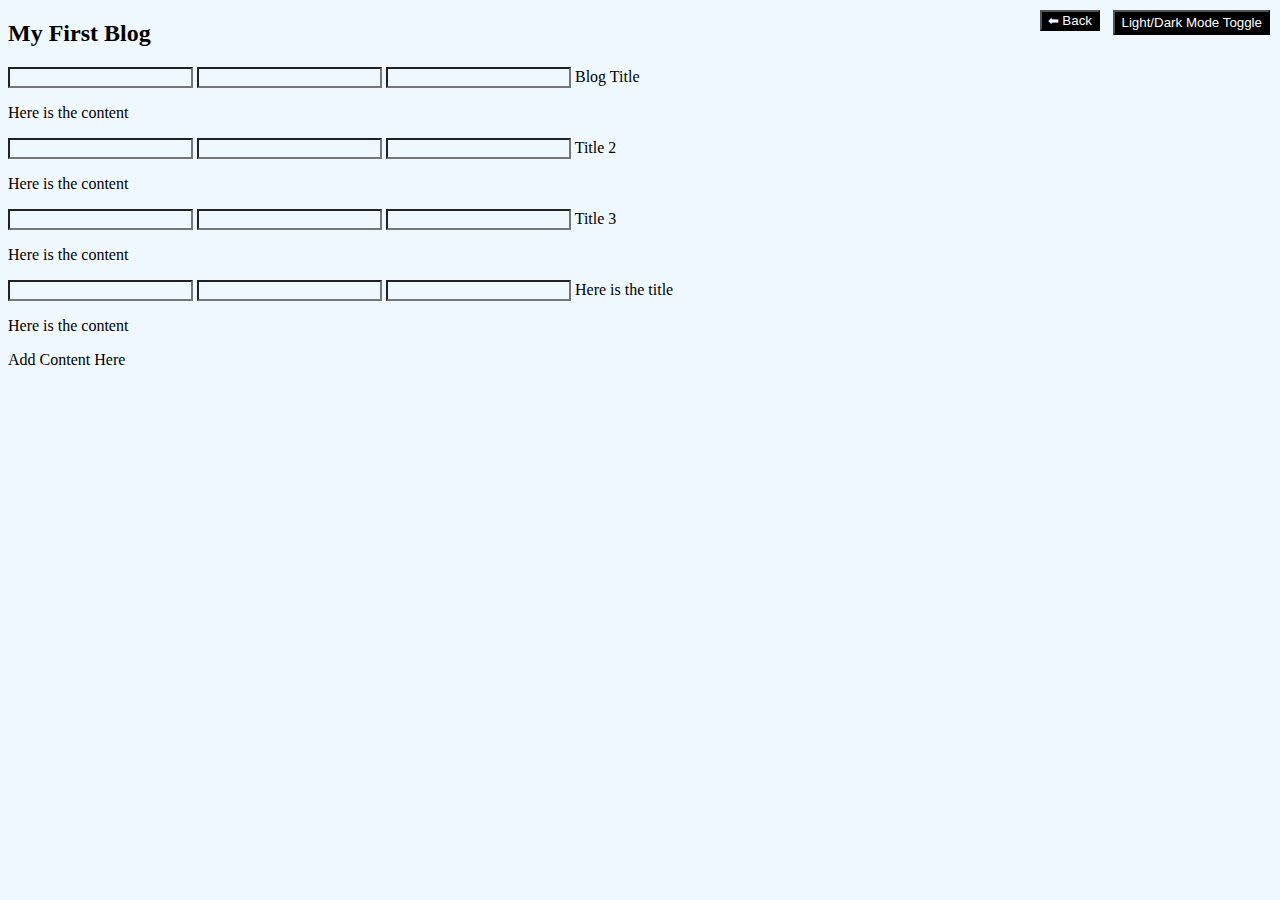
==== blog.html @ 82b384ec "Working through adding the user input to be store in local storage by first creating variables that " ====
<!DOCTYPE html>
<html lang="en">
<head>
    <meta charset="UTF-8">
    <meta name="viewport" content="width=device-width, initial-scale=1.0">
    <link rel="stylesheet" href="./assets/css/blog.css">
    <title>Personal Blog</title>
</head>
<body>
    <div class="container">
        <header>
            <h2>My First Blog</h2>
            <div class="top-space">
                <button type="checkbox" id="light-dark-mode-toggle">Light/Dark Mode Toggle</button>
                <button id="back-button"> ⬅ Back</button>
            </div>
        </header>
        <main>
            <div class="blog-box"></div>
            <!-- How to  code it so that this space is evenly distributed by the number of blog posts are made and actively updates? -->
        <form> 
            <input type="text" id="username">
            <input type="text" id="blog-title">
            <input type="text" id="blog-post-content">
                Blog Title
            <p>Here is the content</p>
        </form>
        <form>
            <input type="text" id="username">
            <input type="text" id="blog-title">
            <input type="text" id="blog-post-content">
                Title 2
            <p>Here is the content</p>
            </div>
        </form>
        <form>
            <input type="text" id="username">
            <input type="text" id="blog-title">
            <input type="text" id="blog-post-content">
                Title 3
            <p>Here is the content</p>
            </div>
        </form>
        <form>
            <input type="text" id="username">
            <input type="text" id="blog-title">
            <input type="text" id="blog-post-content">
                Here is the title
                <p>Here is the content</p>
            </div>
        </form>
    
        </main>
    
    </div>
    
    <footer>Add Content Here</footer>
    <script src="./assets/js/blog.js"></script>
    <script src="./assets/js/logic.js"></script>
</body>
</html>
---- assets/css/blog.css ----
* {
    background-color: aliceblue;
    
}

#back-button {
    background-color: black;
    color: white;
    position: absolute;
    top: 10px;
    right: 180px;
   
   
}

.blog-box {
    width: auto;
    height: auto;
}

#light-dark-mode-toggle {
    /* position: absolute;
    top: 0px;
    right: 7px; */
  
}

header {
  
    
}

.top-space {
    
    /* display: flex; */
    /* position: relative;
    top: 5px;
    right: 10px; */
}

#light-dark-mode-toggle {
    background-color: black;
    color: white;
    position: absolute;
    top: 10px;
    right: 10px;
    height: 25px;
}


/* 
.dark {
    background-color: #222;
    color: white;
}

.light {
    background-color: aliceblue;
    color: #222;
} */
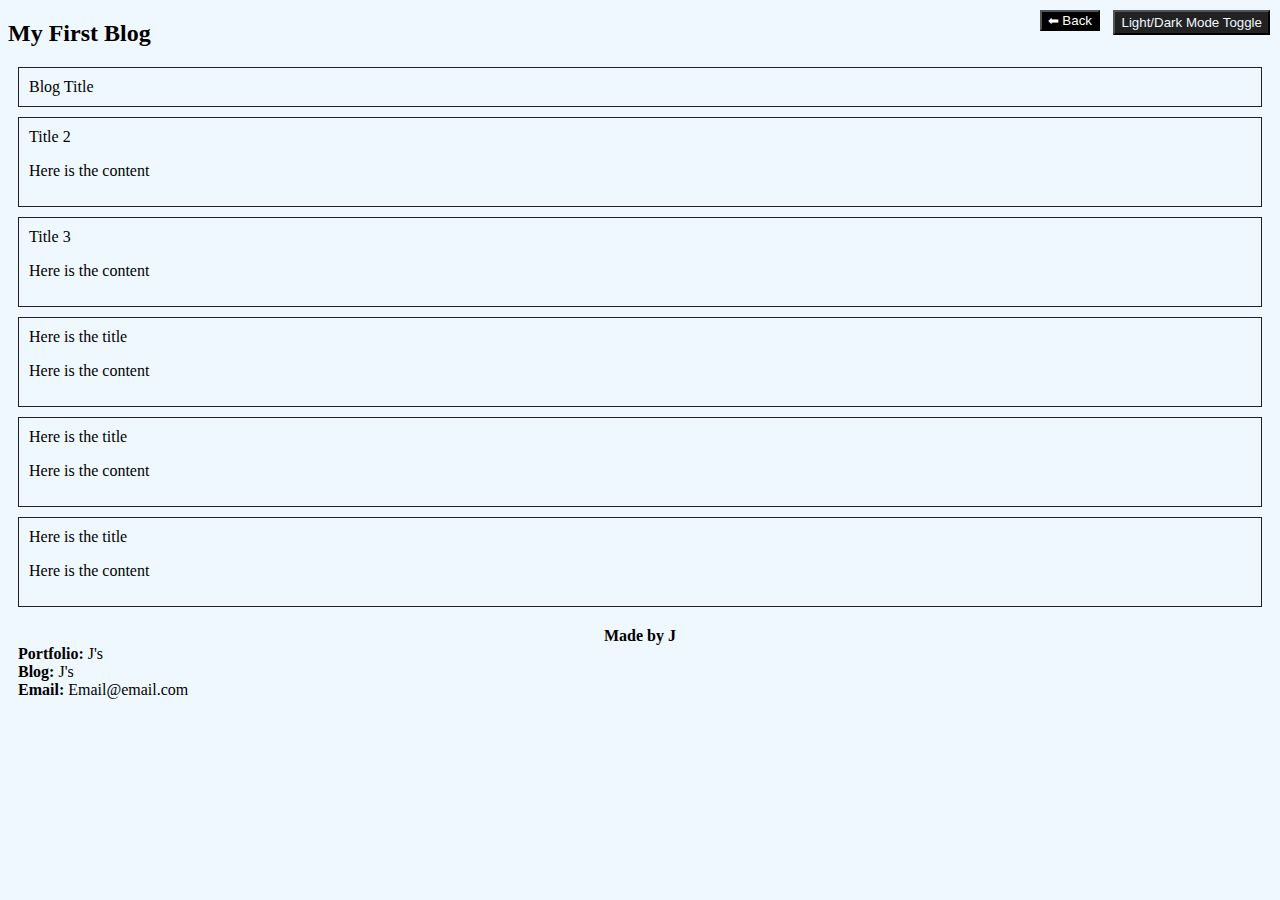
==== commit 2e8599b9: "Formatting the blog page of the website to look like a blog" ====
--- a/blog.html
+++ b/blog.html
@@ -18,45 +18,72 @@
         <main>
             <div class="blog-box"></div>
             <!-- How to  code it so that this space is evenly distributed by the number of blog posts are made and actively updates? -->
-        <form> 
-            <input type="text" id="username">
+        <div class="div-boxes">    
+            Blog Title
+            <!-- <input type="text" id="username">
             <input type="text" id="blog-title">
             <input type="text" id="blog-post-content">
-                Blog Title
+            <p>Here is the content</p> -->
+        </div>
+        
+        <div class="div-boxes">
+            Title 2
+            <!-- <input type="text" id="username">
+            <input type="text" id="blog-title">
+            <input type="text" id="blog-post-content"> -->
+                
             <p>Here is the content</p>
-        </form>
-        <form>
-            <input type="text" id="username">
+        </div>
+                
+        <div class="div-boxes">
+            Title 3
+            <!-- <input type="text" id="username">
             <input type="text" id="blog-title">
-            <input type="text" id="blog-post-content">
-                Title 2
+            <input type="text" id="blog-post-content"> -->
+                
             <p>Here is the content</p>
-            </div>
-        </form>
-        <form>
-            <input type="text" id="username">
-            <input type="text" id="blog-title">
-            <input type="text" id="blog-post-content">
-                Title 3
-            <p>Here is the content</p>
-            </div>
-        </form>
-        <form>
-            <input type="text" id="username">
-            <input type="text" id="blog-title">
-            <input type="text" id="blog-post-content">
-                Here is the title
-                <p>Here is the content</p>
-            </div>
-        </form>
+
+        </div>
+            
+        <div class="div-boxes">
+            Here is the title
+        <!-- <input type="text" id="username">
+        <input type="text" id="blog-title">
+        <input type="text" id="blog-post-content"> -->
+        <p>Here is the content</p>
+        </div>
+        
+
+        <div class="div-boxes">
+            Here is the title
+        <!-- <input type="text" id="username">
+        <input type="text" id="blog-title">
+        <input type="text" id="blog-post-content"> -->
+        <p>Here is the content</p>
+        </div>
+
+        <div class="div-boxes">
+            Here is the title
+        <!-- <input type="text" id="username">
+        <input type="text" id="blog-title">
+        <input type="text" id="blog-post-content"> -->
+        <p>Here is the content</p>
+        </div>
+        </main>
+        
+        </div>
     
-        </main>
-    
-    </div>
-    
-    <footer>Add Content Here</footer>
     <script src="./assets/js/blog.js"></script>
     <script src="./assets/js/logic.js"></script>
+
+
+    <footer>
+        <div id="center-footer"><strong>Made by J</strong></div>
+        <div><strong>Portfolio: </strong>J's</div>
+        <div><strong>Blog: </strong>J's</div>
+        <div><strong>Email: </strong>Email@email.com</div>
+    </footer>
+    
 </body>
 </html>
 
--- a/assets/css/blog.css
+++ b/assets/css/blog.css
@@ -1,6 +1,12 @@
 * {
     background-color: aliceblue;
     
+}
+
+:root {
+    --light-color: #F0F8FF;
+    --dark-color: #222;
+
 }
 
 #back-button {
@@ -39,14 +45,35 @@
 }
 
 #light-dark-mode-toggle {
-    background-color: black;
-    color: white;
+    background-color: var(--dark-color);
+    color: var(--light-color);
     position: absolute;
     top: 10px;
     right: 10px;
     height: 25px;
 }
 
+.div-boxes {
+    /* display: grid; */
+    width: auto;
+    height: auto;
+    border: 1px solid var(--dark-color);
+    padding: 10px;
+    margin: 10px;
+}
+
+footer {
+    position: relative;
+    bottom: 0px;
+    display: flex;
+    flex-direction: column;
+    align-items: flex-start;
+    padding: 10px;
+  
+}
+#center-footer {
+    align-self: center;
+}
 
 /* 
 .dark {
@@ -57,4 +84,5 @@
 .light {
     background-color: aliceblue;
     color: #222;
-} */+} */
+
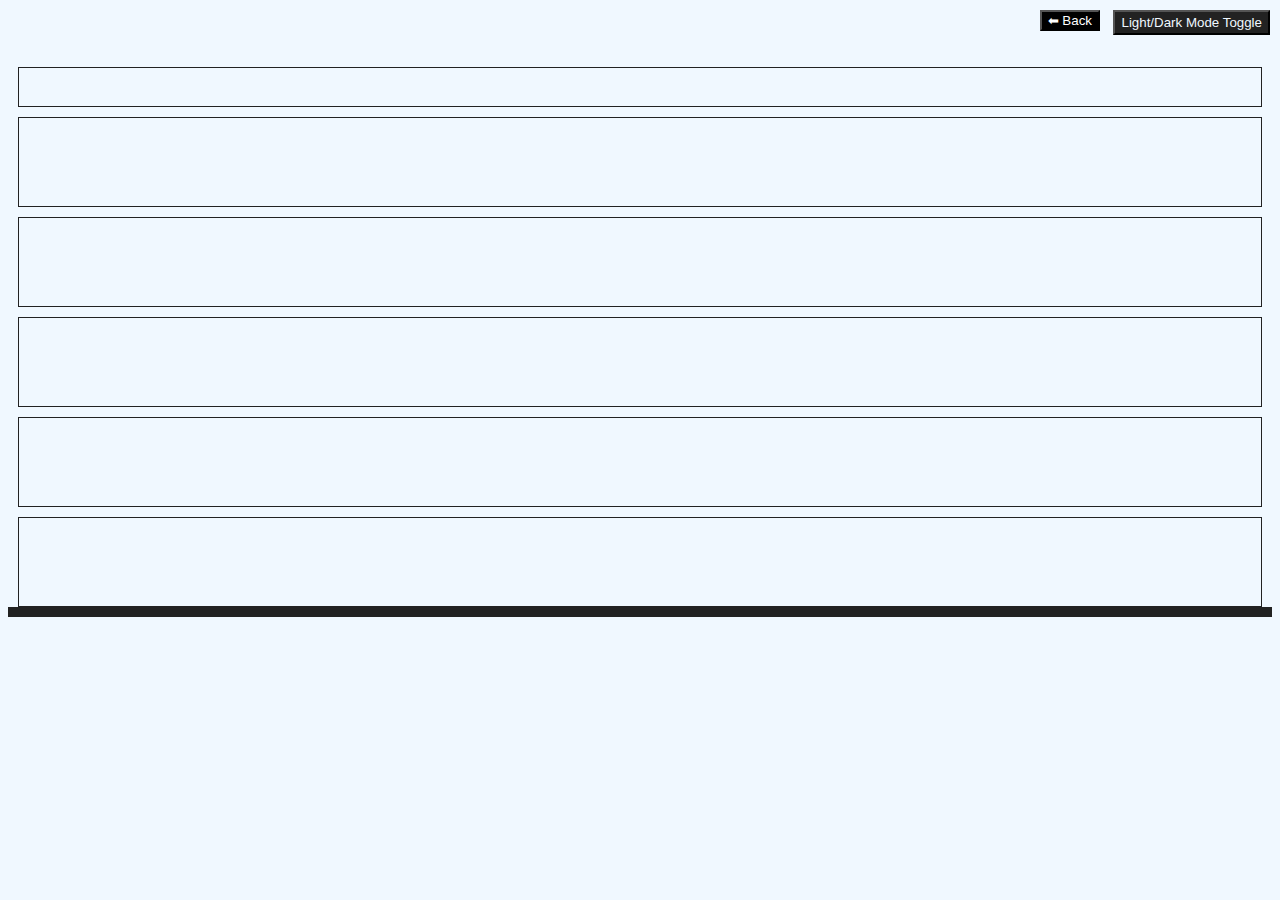
==== commit d18161e6: "Debugging theme toggle" ====
--- a/blog.html
+++ b/blog.html
@@ -4,15 +4,18 @@
     <meta charset="UTF-8">
     <meta name="viewport" content="width=device-width, initial-scale=1.0">
     <link rel="stylesheet" href="./assets/css/blog.css">
+
+
+    <!-- <link rel="stylesheet" href="./assets/css/styles.css"> -->
     <title>Personal Blog</title>
 </head>
-<body>
+<body class="light-dark-mode-toggle">
     <div class="container">
         <header>
             <h2>My First Blog</h2>
             <div class="top-space">
                 <button type="checkbox" id="light-dark-mode-toggle">Light/Dark Mode Toggle</button>
-                <button id="back-button"> ⬅ Back</button>
+                <button id="back-button" > ⬅ Back</button>
             </div>
         </header>
         <main>
@@ -20,26 +23,19 @@
             <!-- How to  code it so that this space is evenly distributed by the number of blog posts are made and actively updates? -->
         <div class="div-boxes">    
             Blog Title
-            <!-- <input type="text" id="username">
-            <input type="text" id="blog-title">
-            <input type="text" id="blog-post-content">
-            <p>Here is the content</p> -->
+        
         </div>
         
         <div class="div-boxes">
             Title 2
-            <!-- <input type="text" id="username">
-            <input type="text" id="blog-title">
-            <input type="text" id="blog-post-content"> -->
+          
                 
             <p>Here is the content</p>
         </div>
                 
         <div class="div-boxes">
             Title 3
-            <!-- <input type="text" id="username">
-            <input type="text" id="blog-title">
-            <input type="text" id="blog-post-content"> -->
+         
                 
             <p>Here is the content</p>
 
@@ -47,26 +43,20 @@
             
         <div class="div-boxes">
             Here is the title
-        <!-- <input type="text" id="username">
-        <input type="text" id="blog-title">
-        <input type="text" id="blog-post-content"> -->
+      
         <p>Here is the content</p>
         </div>
         
 
         <div class="div-boxes">
             Here is the title
-        <!-- <input type="text" id="username">
-        <input type="text" id="blog-title">
-        <input type="text" id="blog-post-content"> -->
+       
         <p>Here is the content</p>
         </div>
 
         <div class="div-boxes">
             Here is the title
-        <!-- <input type="text" id="username">
-        <input type="text" id="blog-title">
-        <input type="text" id="blog-post-content"> -->
+       
         <p>Here is the content</p>
         </div>
         </main>
--- a/assets/css/blog.css
+++ b/assets/css/blog.css
@@ -24,6 +24,17 @@
     height: auto;
 }
 
+
+.dark .dark header, .dark footer, .dark main .dark div {
+    background-color: var(--dark-color);
+    color: var(--light-color);
+}
+
+.light .light header, .light footer, .light main .light div {
+    background-color: var(--light-color);
+    color: var(--dark-color);
+}
+
 #light-dark-mode-toggle {
     /* position: absolute;
     top: 0px;
@@ -42,6 +53,15 @@
     /* position: relative;
     top: 5px;
     right: 10px; */
+}
+
+.light-dark-mode-toggle {
+    background-color: var(--dark-color);
+    color: var(--light-color);
+    /* position: absolute;
+    top: 10px;
+    right: 10px;
+    height: 25px; */
 }
 
 #light-dark-mode-toggle {
--- a/assets/css/styles.css
+++ b/assets/css/styles.css
@@ -0,0 +1,135 @@
+* {
+    background-color: aliceblue;
+    box-sizing: border-box
+
+}
+
+:root {
+    --light-color: #F0F8FF;
+    --dark-color: #222;
+
+}
+
+html {
+
+}
+
+body {
+ /* display: flex;
+ flex-direction: column; */
+}
+
+header {
+    display: flex;
+    justify-content: flex-end;
+    padding: 10px;
+    border-bottom: 20px;
+    
+}
+main {
+    display: flex;
+    /* position: relative; */
+    /* top: 10%; */
+    /* left: 10%; */
+    
+}
+
+
+label {
+    display: flex;
+    flex-direction: column;
+    margin: 10px 0px 10px 0px;
+    
+}
+
+
+.content-box {
+    
+}
+
+
+
+.container {
+    background-color: var(--light-color);
+    color: var(--dark-color);
+}
+
+
+/* 
+.dark {
+    background-color: var(--dark-color);
+    color: var(--light-color);
+} */
+.dark header, .dark footer, .dark main {
+    background-color: var(--dark-color);
+    color: var(--light-color);
+}
+
+.light header, .light footer, .light main{
+    background-color: var(--light-color);
+    color: var(--dark-color);
+}
+
+
+
+.two-lines {
+    border: thick double black;
+
+}
+
+#submit-button-style {
+    display: flex;
+    flex-direction: column;
+    color: aliceblue;
+    background-color: var(--dark-color);
+    justify-self: center;
+    align-self: center;
+    margin: 15px 0px 10px 0px;
+    padding: 5px 250px;
+    margin-bottom: 150px;
+
+}
+
+#question {
+    width: fit-content;
+    align-self: center;
+  
+}
+
+#content-box-styling {
+    line-height: 20px;
+  
+}
+
+#scale-down-png {
+    height: 750px;
+    width: 750px;
+}
+
+
+#light-dark-mode-toggle {
+    position: absolute;
+    top: 0px;
+    right: 7px;
+    background-color: var(--dark-color);
+    color: var(--light-color);
+  
+}
+
+#section1 {
+    
+}
+
+#section2 {
+    display: flex;
+    flex-direction: column;
+    justify-content: center;
+    align-content: center;
+    width: 100%;
+
+    
+}
+
+#light-dark-mode-toggle::after {
+
+}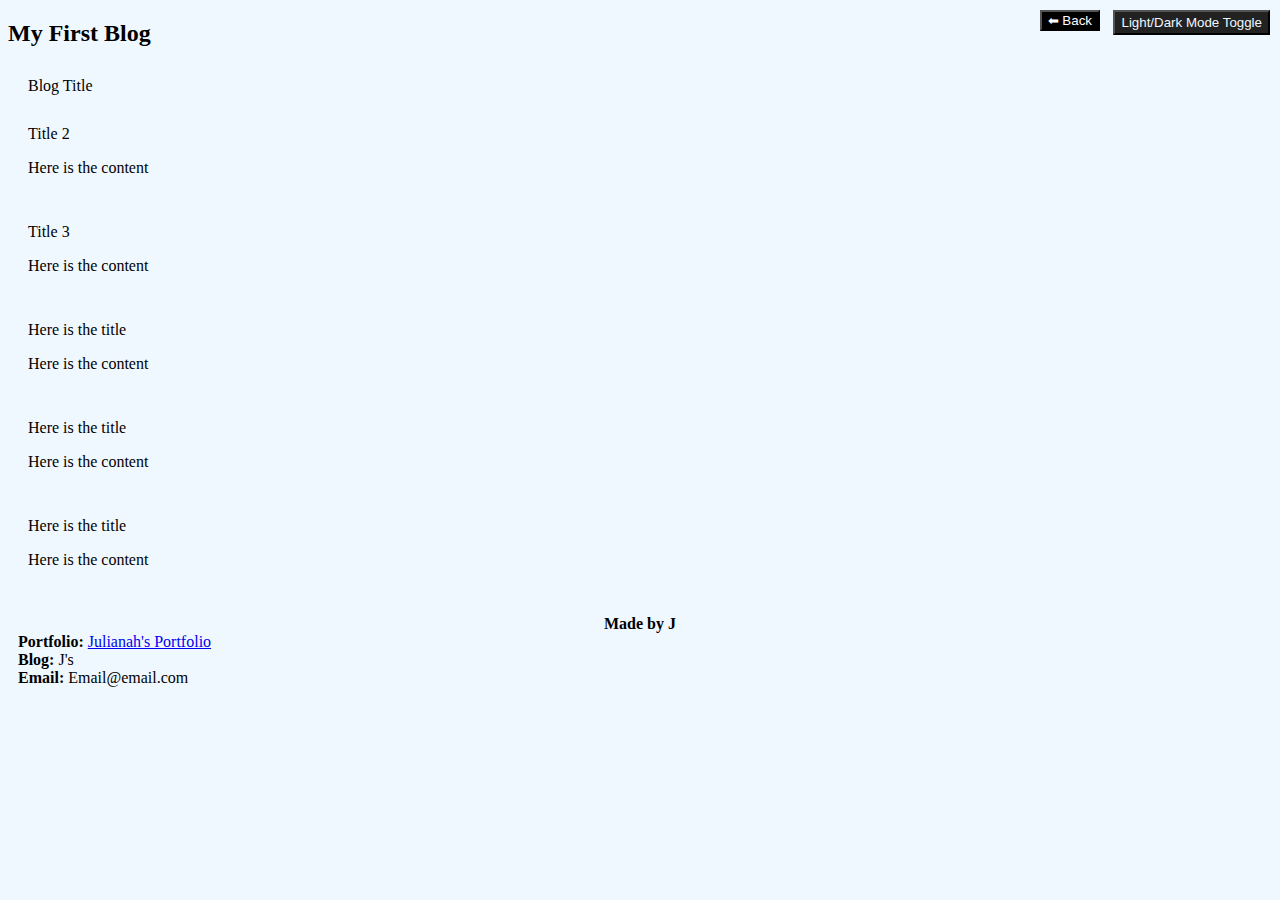
==== commit 5ca31a8d: "Updated the link" ====
--- a/blog.html
+++ b/blog.html
@@ -26,35 +26,33 @@
         
         </div>
         
-        <div class="div-boxes">
+        <div class="div-boxes" id="bx">
             Title 2
-          
-                
+      
             <p>Here is the content</p>
         </div>
                 
-        <div class="div-boxes">
+        <div class="div-boxes" id="bx">
             Title 3
          
-                
             <p>Here is the content</p>
 
         </div>
             
-        <div class="div-boxes">
+        <div class="div-boxes" id="bx">
             Here is the title
       
         <p>Here is the content</p>
         </div>
         
 
-        <div class="div-boxes">
+        <div class="div-boxes" id="bx">
             Here is the title
        
         <p>Here is the content</p>
         </div>
 
-        <div class="div-boxes">
+        <div class="div-boxes" id="bx">
             Here is the title
        
         <p>Here is the content</p>
@@ -69,7 +67,7 @@
 
     <footer>
         <div id="center-footer"><strong>Made by J</strong></div>
-        <div><strong>Portfolio: </strong>J's</div>
+        <div><strong>Portfolio: </strong> <a href="https://classja.github.io/MyProfessionalPortfolio/">Julianah's Portfolio</a></div>
         <div><strong>Blog: </strong>J's</div>
         <div><strong>Email: </strong>Email@email.com</div>
     </footer>
--- a/assets/css/blog.css
+++ b/assets/css/blog.css
@@ -25,14 +25,16 @@
 }
 
 
-.dark .dark header, .dark footer, .dark main .dark div {
+.dark, .dark header, .dark footer, .dark main, .dark div, .dark h2, .dark button, .dark .div-boxes, .dark p, .dark strong {
     background-color: var(--dark-color);
     color: var(--light-color);
+    border: 1px solid var(--light-color);
 }
 
-.light .light header, .light footer, .light main .light div {
+.light, .light header, .light footer, .light main, .light div, .light h2, .light button, .light .div-boxes, .dark p, .light strong {
     background-color: var(--light-color);
     color: var(--dark-color);
+    border: 1px solid var(--dark-color);
 }
 
 #light-dark-mode-toggle {
@@ -56,8 +58,8 @@
 }
 
 .light-dark-mode-toggle {
-    background-color: var(--dark-color);
-    color: var(--light-color);
+    /* background-color: var(--dark-color);
+    color: var(--light-color); */
     /* position: absolute;
     top: 10px;
     right: 10px;
@@ -77,10 +79,12 @@
     /* display: grid; */
     width: auto;
     height: auto;
-    border: 1px solid var(--dark-color);
+    /* border: 1px solid var(--dark-color);
+    color: var(--dark-color); */
     padding: 10px;
     margin: 10px;
 }
+
 
 footer {
     position: relative;
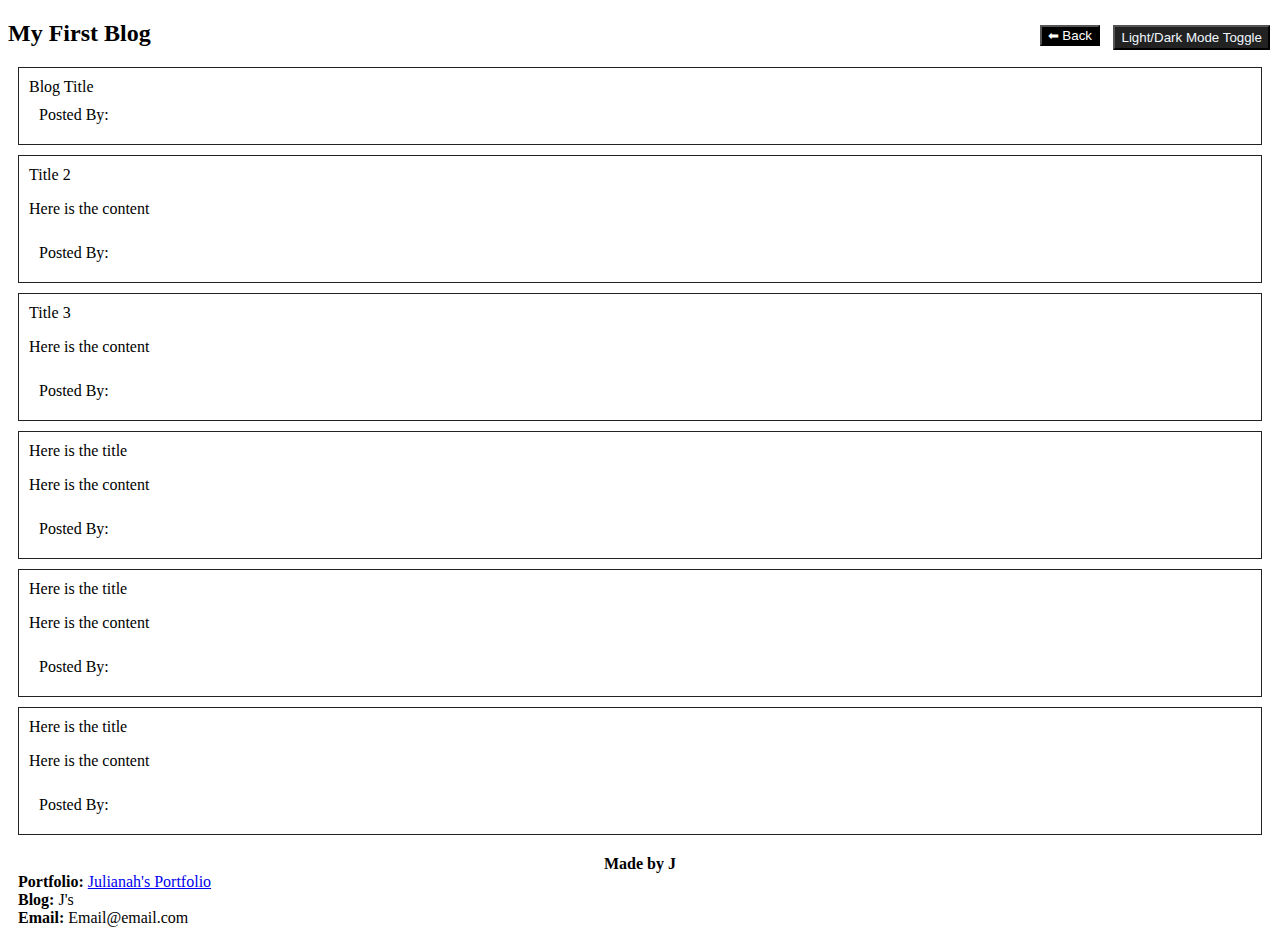
==== commit e65573f0: "cleaning up the the webpages to look uniform" ====
--- a/blog.html
+++ b/blog.html
@@ -15,7 +15,7 @@
             <h2>My First Blog</h2>
             <div class="top-space">
                 <button type="checkbox" id="light-dark-mode-toggle">Light/Dark Mode Toggle</button>
-                <button id="back-button" > ⬅ Back</button>
+                <button type="button" id="back-button" > ⬅ Back</button>
             </div>
         </header>
         <main>
@@ -24,12 +24,15 @@
         <div class="div-boxes">    
             Blog Title
         
+            <footer> Posted By: </footer>
         </div>
         
         <div class="div-boxes" id="bx">
             Title 2
       
             <p>Here is the content</p>
+
+            <footer> Posted By: </footer>
         </div>
                 
         <div class="div-boxes" id="bx">
@@ -37,12 +40,16 @@
          
             <p>Here is the content</p>
 
+            <footer> Posted By: </footer>
+
         </div>
             
         <div class="div-boxes" id="bx">
             Here is the title
       
         <p>Here is the content</p>
+
+        <footer> Posted By: </footer>
         </div>
         
 
@@ -50,12 +57,16 @@
             Here is the title
        
         <p>Here is the content</p>
+
+        <footer> Posted By: </footer>
         </div>
 
         <div class="div-boxes" id="bx">
             Here is the title
        
         <p>Here is the content</p>
+
+        <footer> Posted By: </footer>
         </div>
         </main>
         
--- a/assets/css/blog.css
+++ b/assets/css/blog.css
@@ -1,7 +1,3 @@
-* {
-    background-color: aliceblue;
-    
-}
 
 :root {
     --light-color: #F0F8FF;
@@ -9,14 +5,20 @@
 
 }
 
-#back-button {
-    background-color: black;
-    color: white;
-    position: absolute;
-    top: 10px;
-    right: 180px;
-   
-   
+
+header {
+  
+    
+}
+
+footer {
+    position: relative;
+    bottom: 0px;
+    display: flex;
+    flex-direction: column;
+    align-items: flex-start;
+    padding: 10px;
+  
 }
 
 .blog-box {
@@ -25,28 +27,23 @@
 }
 
 
-.dark, .dark header, .dark footer, .dark main, .dark div, .dark h2, .dark button, .dark .div-boxes, .dark p, .dark strong {
+.dark, .dark header, .dark footer, .dark main, .dark div, .dark h2, .dark p, .dark strong {
     background-color: var(--dark-color);
     color: var(--light-color);
+}
+
+.light, .light header, .light footer, .light main, .light div, .light h2, .light p, .light strong {
+    background-color: var(--light-color);
+    color: var(--dark-color);
+   
+}
+
+.dark .div-boxes {
     border: 1px solid var(--light-color);
 }
 
-.light, .light header, .light footer, .light main, .light div, .light h2, .light button, .light .div-boxes, .dark p, .light strong {
-    background-color: var(--light-color);
-    color: var(--dark-color);
+.light .div-boxes {
     border: 1px solid var(--dark-color);
-}
-
-#light-dark-mode-toggle {
-    /* position: absolute;
-    top: 0px;
-    right: 7px; */
-  
-}
-
-header {
-  
-    
 }
 
 .top-space {
@@ -66,14 +63,6 @@
     height: 25px; */
 }
 
-#light-dark-mode-toggle {
-    background-color: var(--dark-color);
-    color: var(--light-color);
-    position: absolute;
-    top: 10px;
-    right: 10px;
-    height: 25px;
-}
 
 .div-boxes {
     /* display: grid; */
@@ -83,21 +72,42 @@
     color: var(--dark-color); */
     padding: 10px;
     margin: 10px;
+    border: 1px solid var(--dark-color);
 }
 
 
-footer {
-    position: relative;
-    bottom: 0px;
-    display: flex;
-    flex-direction: column;
-    align-items: flex-start;
-    padding: 10px;
-  
-}
+
 #center-footer {
     align-self: center;
 }
+
+
+/* #light-dark-mode-toggle {
+    /* position: absolute;
+    top: 0px;
+    right: 7px; 
+} */
+ 
+
+#back-button {
+    background-color: black;
+    color: white;
+    position: absolute;
+    top: 25px;
+    right: 180px;
+   
+   
+}
+
+#light-dark-mode-toggle {
+    background-color: var(--dark-color);
+    color: var(--light-color);
+    position: absolute;
+    top: 25px;
+    right: 10px;
+    height: 25px;
+}
+
 
 /* 
 .dark {
--- a/assets/css/styles.css
+++ b/assets/css/styles.css
@@ -60,17 +60,29 @@
     background-color: var(--dark-color);
     color: var(--light-color);
 } */
-.dark header, .dark footer, .dark main {
+.dark header, .dark footer, .dark main, .dark html, .dark div {
     background-color: var(--dark-color);
     color: var(--light-color);
 }
 
-.light header, .light footer, .light main{
+
+
+.light header, .light footer, .light main, .light html, .light div {
     background-color: var(--light-color);
     color: var(--dark-color);
 }
 
 
+
+.dark section, .dark h2, .dark label, .dark form, .dark #light-dark-mode-toggle{
+    background-color: var(--dark-color);
+    color: var(--light-color);
+}
+
+.light section, .light h2, .light form, .light #light-dark-mode-toggle{
+    background-color: var(--light-color);
+    color: var(--dark-color);
+}
 
 .two-lines {
     border: thick double black;
@@ -109,10 +121,10 @@
 
 #light-dark-mode-toggle {
     position: absolute;
-    top: 0px;
+    top: 7px;
     right: 7px;
-    background-color: var(--dark-color);
-    color: var(--light-color);
+    /* background-color: var(--dark-color);
+    color: var(--light-color); */
   
 }
 
@@ -129,7 +141,3 @@
 
     
 }
-
-#light-dark-mode-toggle::after {
-
-}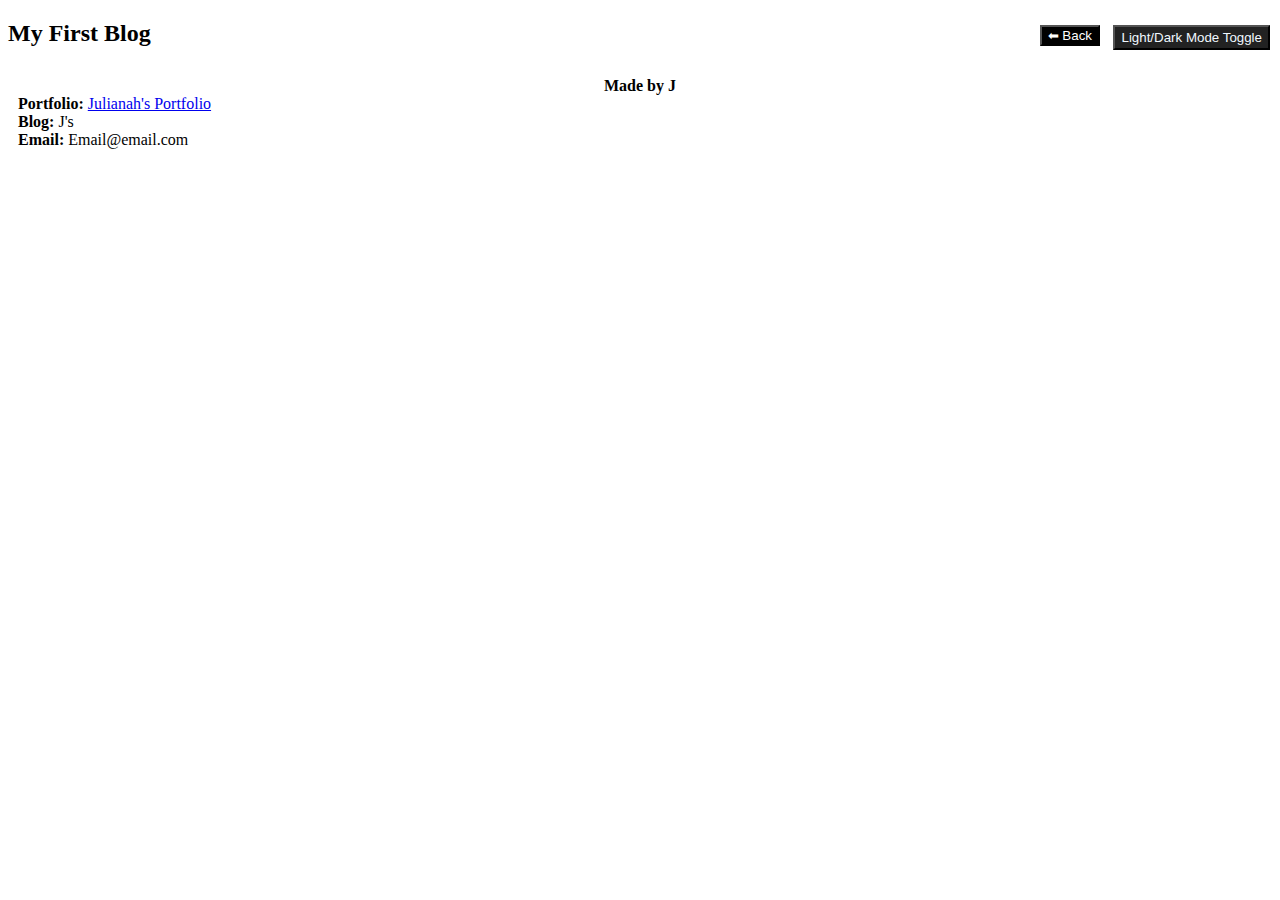
==== commit 1a3f62e7: "Debugged: to get the information stored in local storage to display on screen as well as to link the" ====
--- a/blog.html
+++ b/blog.html
@@ -15,19 +15,15 @@
             <h2>My First Blog</h2>
             <div class="top-space">
                 <button type="checkbox" id="light-dark-mode-toggle">Light/Dark Mode Toggle</button>
-                <button type="button" id="back-button" > ⬅ Back</button>
+                <a href="./index.html"> <button type="button" id="back-button" > ⬅ Back</button> </a>
             </div>
         </header>
         <main>
-            <div class="blog-box"></div>
+            <div class="blog-box">
             <!-- How to  code it so that this space is evenly distributed by the number of blog posts are made and actively updates? -->
-        <div class="div-boxes">    
-            Blog Title
         
-            <footer> Posted By: </footer>
-        </div>
         
-        <div class="div-boxes" id="bx">
+        <!-- <div class="div-boxes bx">
             Title 2
       
             <p>Here is the content</p>
@@ -35,7 +31,7 @@
             <footer> Posted By: </footer>
         </div>
                 
-        <div class="div-boxes" id="bx">
+        <div class="div-boxes bx">
             Title 3
          
             <p>Here is the content</p>
@@ -44,30 +40,21 @@
 
         </div>
             
-        <div class="div-boxes" id="bx">
+        <div class="div-boxes bx">
             Here is the title
       
         <p>Here is the content</p>
 
         <footer> Posted By: </footer>
         </div>
-        
 
-        <div class="div-boxes" id="bx">
+        <div class="div-boxes bx">
             Here is the title
        
         <p>Here is the content</p>
 
-        <footer> Posted By: </footer>
-        </div>
-
-        <div class="div-boxes" id="bx">
-            Here is the title
-       
-        <p>Here is the content</p>
-
-        <footer> Posted By: </footer>
-        </div>
+        <footer> Posted By: </footer> -->
+        </div> 
         </main>
         
         </div>
@@ -78,8 +65,8 @@
 
     <footer>
         <div id="center-footer"><strong>Made by J</strong></div>
-        <div><strong>Portfolio: </strong> <a href="https://classja.github.io/MyProfessionalPortfolio/">Julianah's Portfolio</a></div>
-        <div><strong>Blog: </strong>J's</div>
+        <div><strong>Portfolio: </strong> <a href="https://classja.github.io/MyProfessionalPortfolio/"> Julianah's Portfolio</a></div>
+        <div><strong>Blog: </strong> J's</div>
         <div><strong>Email: </strong>Email@email.com</div>
     </footer>
     
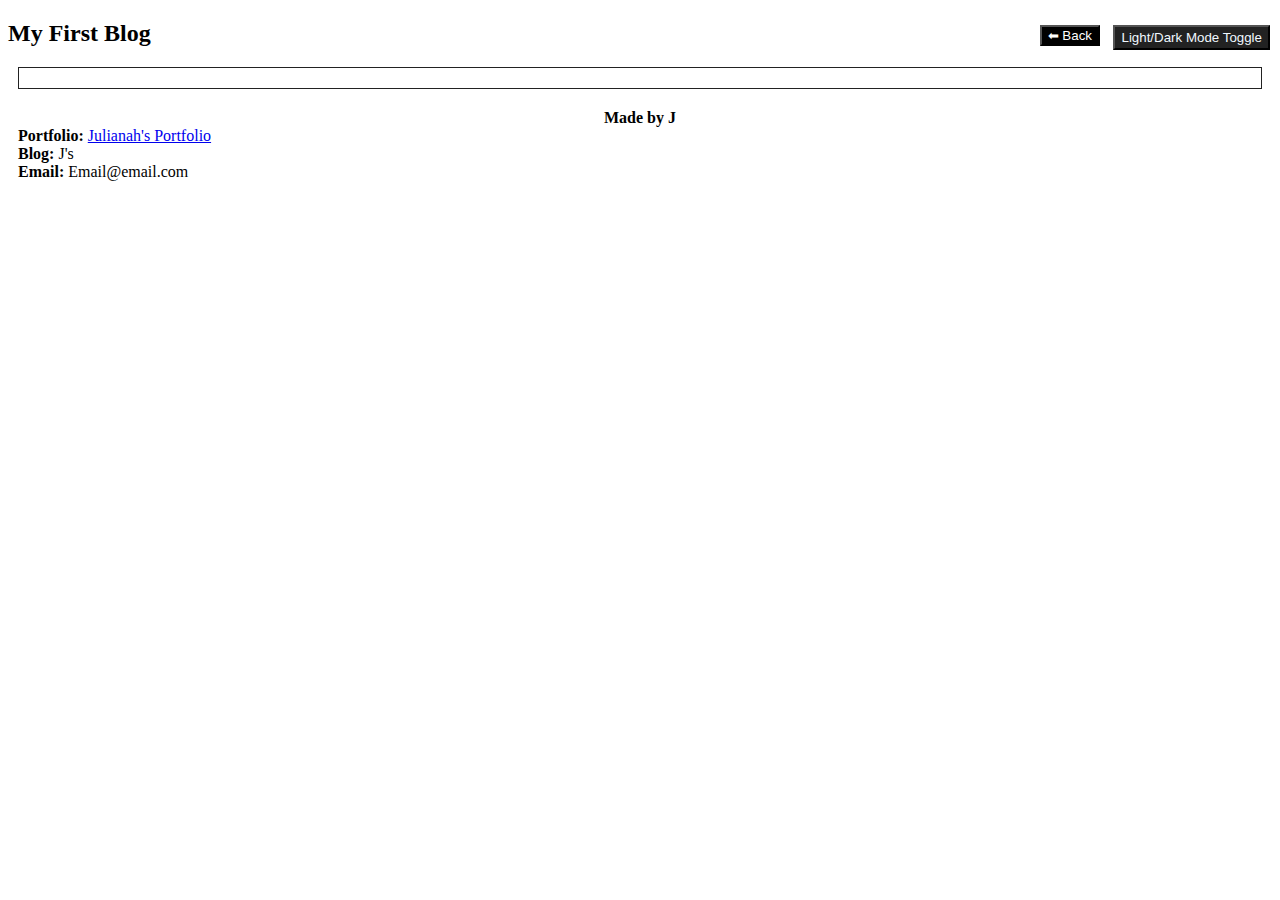
==== commit 802e35e1: "debugging local storage" ====
--- a/blog.html
+++ b/blog.html
@@ -15,11 +15,11 @@
             <h2>My First Blog</h2>
             <div class="top-space">
                 <button type="checkbox" id="light-dark-mode-toggle">Light/Dark Mode Toggle</button>
-                <a href="./index.html"> <button type="button" id="back-button" > ⬅ Back</button> </a>
+                <a href="./index.html"> <button type="button" id="back-button"> ⬅ Back</button> </a>
             </div>
         </header>
         <main>
-            <div class="blog-box">
+            <div class="blog-box div-boxes">
             <!-- How to  code it so that this space is evenly distributed by the number of blog posts are made and actively updates? -->
         
         
--- a/assets/css/styles.css
+++ b/assets/css/styles.css
@@ -34,6 +34,11 @@
     
 }
 
+a {
+    display: flex;
+    justify-content: center;
+}
+
 
 label {
     display: flex;
@@ -60,14 +65,14 @@
     background-color: var(--dark-color);
     color: var(--light-color);
 } */
-.dark header, .dark footer, .dark main, .dark html, .dark div {
+.dark header, .dark footer, .dark main, .dark html, .dark div, .dark a{
     background-color: var(--dark-color);
     color: var(--light-color);
 }
 
 
 
-.light header, .light footer, .light main, .light html, .light div {
+.light header, .light footer, .light main, .light html, .light div, .light a {
     background-color: var(--light-color);
     color: var(--dark-color);
 }
@@ -94,13 +99,16 @@
     flex-direction: column;
     color: aliceblue;
     background-color: var(--dark-color);
-    justify-self: center;
-    align-self: center;
+    /* justify-content: center;
+    align-content: center; */
+    /* justify-self: center; */
+    /* align-self: center; */
     margin: 15px 0px 10px 0px;
     padding: 5px 250px;
-    margin-bottom: 150px;
+    /* margin-bottom: 150px; */
 
 }
+
 
 #question {
     width: fit-content;
